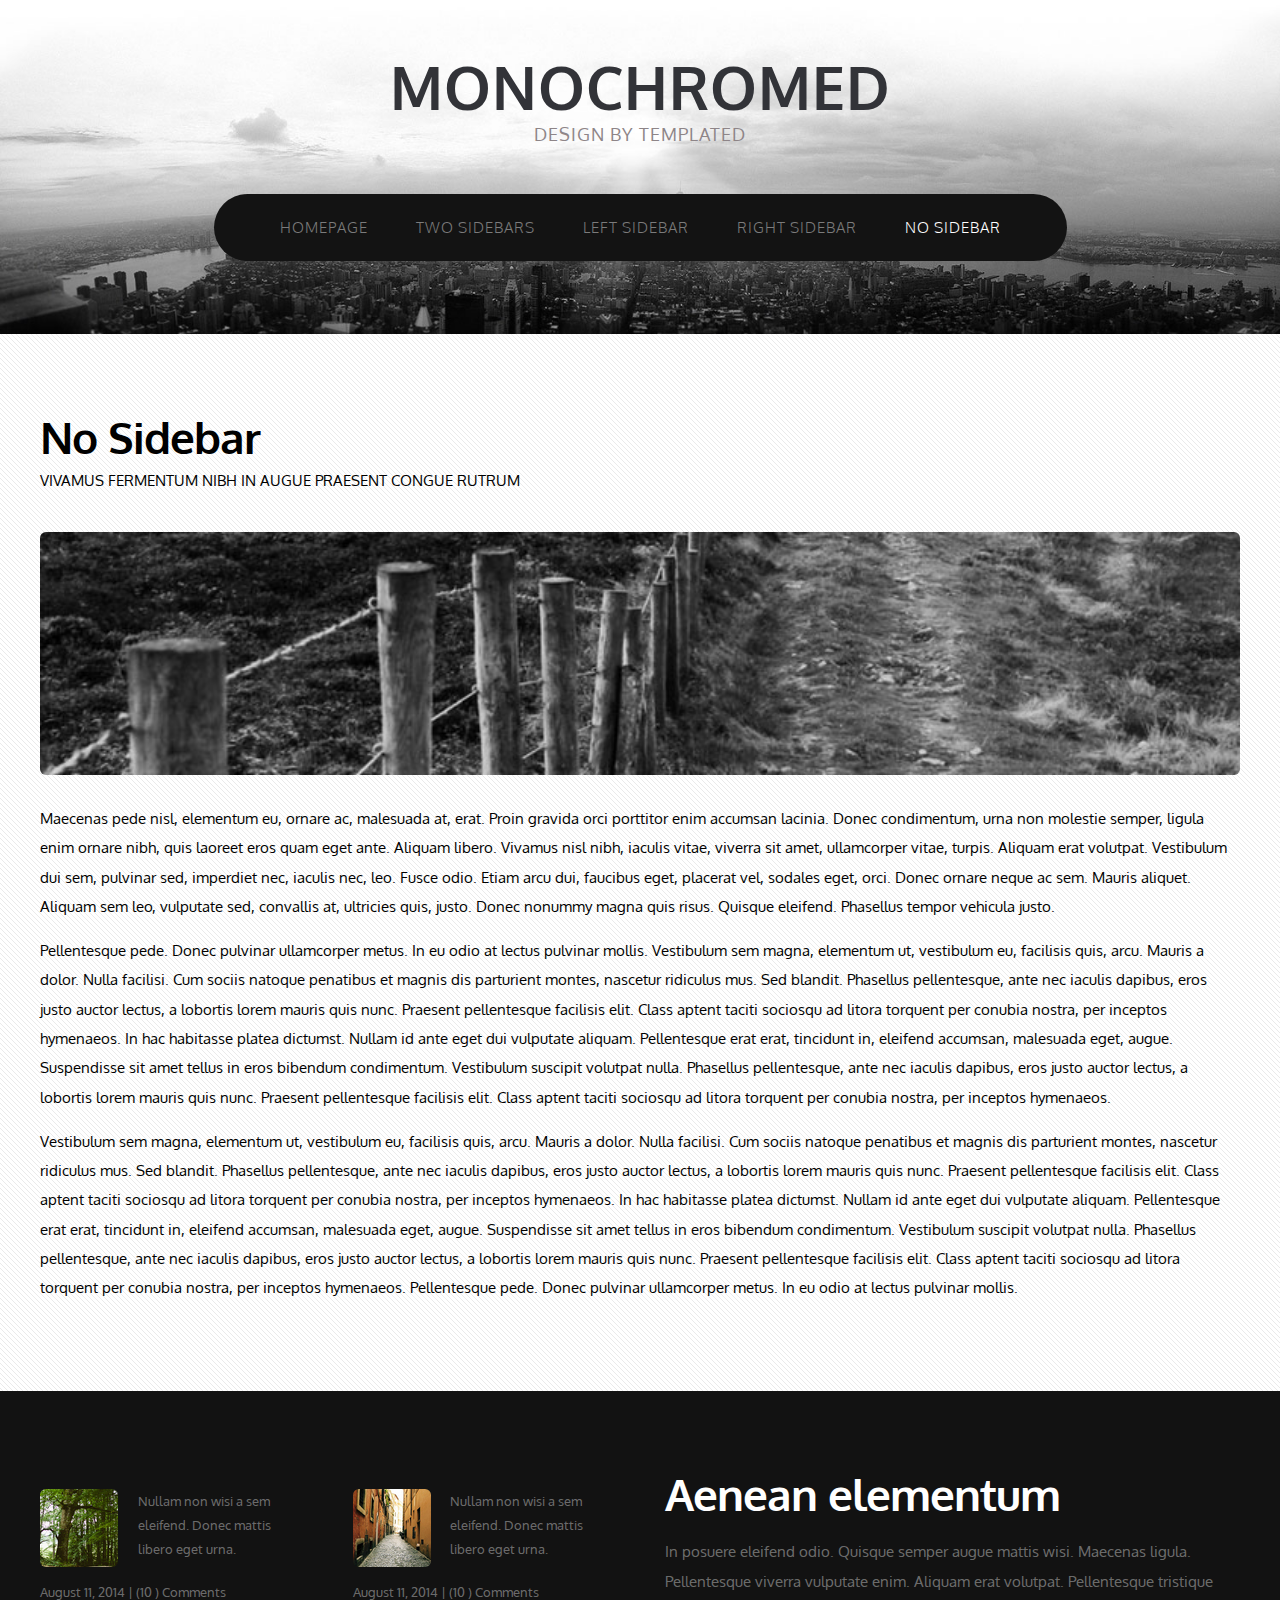
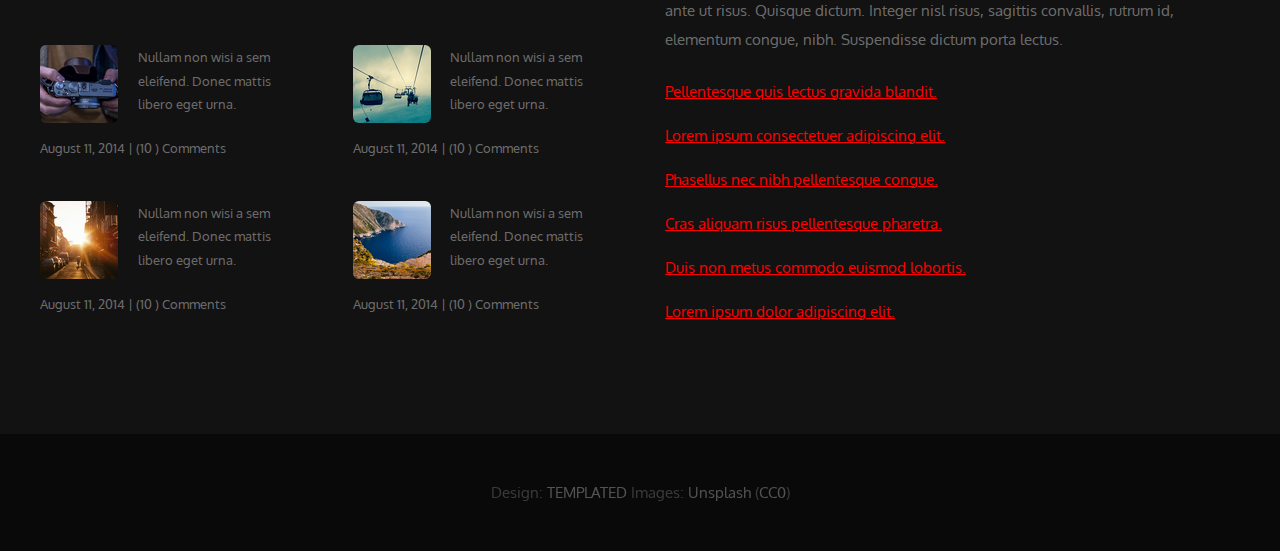
==== onecolumn.html @ 524dcad9 "2019.1.5" ====
<!DOCTYPE HTML>
<!--
	Monochromed by TEMPLATED
    templated.co @templatedco
    Released for free under the Creative Commons Attribution 3.0 license (templated.co/license)
-->
<html>
	<head>
		<title>Monochromed by TEMPLATED</title>
		<meta http-equiv="content-type" content="text/html; charset=utf-8" />
		<meta name="description" content="" />
		<meta name="keywords" content="" />
		<link href='http://fonts.googleapis.com/css?family=Oxygen:400,300,700' rel='stylesheet' type='text/css'>
		<!--[if lte IE 8]><script src="js/html5shiv.js"></script><![endif]-->
        <script src="http://ajax.googleapis.com/ajax/libs/jquery/1.11.0/jquery.min.js"></script>
		<script src="js/skel.min.js"></script>
		<script src="js/skel-panels.min.js"></script>
		<script src="js/init.js"></script>
		<noscript>
			<link rel="stylesheet" href="css/skel-noscript.css" />
			<link rel="stylesheet" href="css/style.css" />
		</noscript>
		<!--[if lte IE 8]><link rel="stylesheet" href="css/ie/v8.css" /><![endif]-->
		<!--[if lte IE 9]><link rel="stylesheet" href="css/ie/v9.css" /><![endif]-->
	</head>
	<body>

	<!-- Header -->
		<div id="header">
			<div class="container">
					
				<!-- Logo -->
					<div id="logo">
						<h1><a href="#">Monochromed</a></h1>
						<span>Design by TEMPLATED</span>
					</div>
				
				<!-- Nav -->
					<nav id="nav">
						<ul>
							<li><a href="index.html">Homepage</a></li>
							<li><a href="threecolumn.html">Two Sidebars</a></li>
							<li><a href="twocolumn1.html">Left Sidebar</a></li>
							<li><a href="twocolumn2.html">Right Sidebar</a></li>
							<li class="active"><a href="onecolumn.html">No Sidebar</a></li>
						</ul>
					</nav>

			</div>
		</div>
	<!-- Header -->
			
	<!-- Main -->
		<div id="main">
			<div class="container">
				<div class="row">

					<!-- Content -->
						<div id="content" class="12u skel-cell-important">
							<section>
								<header>
									<h2>No Sidebar</h2>
									<span class="byline">Vivamus fermentum nibh in augue praesent congue rutrum</span>
								</header>
								<p><a href="#" class="image full"><img src="images/pics02.jpg" alt=""></a></p>
								<p>Maecenas pede nisl, elementum eu, ornare ac, malesuada at, erat. Proin gravida orci porttitor enim accumsan lacinia. Donec condimentum, urna non molestie semper, ligula enim ornare nibh, quis laoreet eros quam eget ante. Aliquam libero. Vivamus nisl nibh, iaculis vitae, viverra sit amet, ullamcorper vitae, turpis. Aliquam erat volutpat. Vestibulum dui sem, pulvinar sed, imperdiet nec, iaculis nec, leo. Fusce odio. Etiam arcu dui, faucibus eget, placerat vel, sodales eget, orci. Donec ornare neque ac sem. Mauris aliquet. Aliquam sem leo, vulputate sed, convallis at, ultricies quis, justo. Donec nonummy magna quis risus. Quisque eleifend. Phasellus tempor vehicula justo.</p>
					<p>Pellentesque pede. Donec pulvinar ullamcorper metus. In eu odio at lectus pulvinar mollis. Vestibulum sem magna, elementum ut, vestibulum eu, facilisis quis, arcu. Mauris a dolor. Nulla facilisi. Cum sociis natoque penatibus et magnis dis parturient montes, nascetur ridiculus mus. Sed blandit. Phasellus pellentesque, ante nec iaculis dapibus, eros justo auctor lectus, a lobortis lorem mauris quis nunc. Praesent pellentesque facilisis elit. Class aptent taciti sociosqu ad litora torquent per conubia nostra, per inceptos hymenaeos. In hac habitasse platea dictumst. Nullam id ante eget dui vulputate aliquam. Pellentesque erat erat, tincidunt in, eleifend accumsan, malesuada eget, augue. Suspendisse sit amet tellus in eros bibendum condimentum. Vestibulum suscipit volutpat nulla. Phasellus pellentesque, ante nec iaculis dapibus, eros justo auctor lectus, a lobortis lorem mauris quis nunc. Praesent pellentesque facilisis elit. Class aptent taciti sociosqu ad litora torquent per conubia nostra, per inceptos hymenaeos.</p>
					<p>Vestibulum sem magna, elementum ut, vestibulum eu, facilisis quis, arcu. Mauris a dolor. Nulla facilisi. Cum sociis natoque penatibus et magnis dis parturient montes, nascetur ridiculus mus. Sed blandit. Phasellus pellentesque, ante nec iaculis dapibus, eros justo auctor lectus, a lobortis lorem mauris quis nunc. Praesent pellentesque facilisis elit. Class aptent taciti sociosqu ad litora torquent per conubia nostra, per inceptos hymenaeos. In hac habitasse platea dictumst. Nullam id ante eget dui vulputate aliquam. Pellentesque erat erat, tincidunt in, eleifend accumsan, malesuada eget, augue. Suspendisse sit amet tellus in eros bibendum condimentum. Vestibulum suscipit volutpat nulla. Phasellus pellentesque, ante nec iaculis dapibus, eros justo auctor lectus, a lobortis lorem mauris quis nunc. Praesent pellentesque facilisis elit. Class aptent taciti sociosqu ad litora torquent per conubia nostra, per inceptos hymenaeos. Pellentesque pede. Donec pulvinar ullamcorper metus. In eu odio at lectus pulvinar mollis.</p>
							</section>
						</div>
					<!-- /Content -->
						
				</div>
			
			</div>
		</div>
	<!-- Main -->

	<!-- Footer -->
		<div id="footer">
			<div class="container">
				<div class="row">
					<div class="3u">
						<section>
							<ul class="style1">
								<li><img src="images/pics05.jpg" width="78" height="78" alt="">
									<p>Nullam non wisi a sem eleifend. Donec mattis libero eget urna. </p>
									<p class="posted">August 11, 2014  |  (10 )  Comments</p>
								</li>
								<li><img src="images/pics06.jpg" width="78" height="78" alt="">
									<p>Nullam non wisi a sem eleifend. Donec mattis libero eget urna. </p>
									<p class="posted">August 11, 2014  |  (10 )  Comments</p>
								</li>
								<li><img src="images/pics07.jpg" width="78" height="78" alt="">
									<p>Nullam non wisi a sem eleifend. Donec mattis libero eget urna. </p>
									<p class="posted">August 11, 2014  |  (10 )  Comments</p>
								</li>
							</ul>
						</section>
					</div>
					<div class="3u">
						<section>
							<ul class="style1">
								<li class="first"><img src="images/pics08.jpg" width="78" height="78" alt="">
									<p>Nullam non wisi a sem eleifend. Donec mattis libero eget urna. </p>
									<p class="posted">August 11, 2014  |  (10 )  Comments</p>
								</li>
								<li><img src="images/pics09.jpg" width="78" height="78" alt="">
									<p>Nullam non wisi a sem eleifend. Donec mattis libero eget urna. </p>
									<p class="posted">August 11, 2014  |  (10 )  Comments</p>
								</li>
								<li><img src="images/pics10.jpg" width="78" height="78" alt="">
									<p>Nullam non wisi a sem eleifend. Donec mattis libero eget urna. </p>
									<p class="posted">August 11, 2014  |  (10 )  Comments</p>
								</li>
							</ul>
						</section>				
					</div>
					<div class="6u">
						<section>
							<header>
								<h2>Aenean elementum</h2>
							</header>
							<p>In posuere eleifend odio. Quisque semper augue mattis wisi. Maecenas ligula. Pellentesque viverra vulputate enim. Aliquam erat volutpat. Pellentesque tristique ante ut risus. Quisque dictum. Integer nisl risus, sagittis convallis, rutrum id, elementum congue, nibh. Suspendisse dictum porta lectus.</p>
							<ul class="default">
								<li><a href="#">Pellentesque quis lectus gravida blandit.</a></li>
								<li><a href="#">Lorem ipsum consectetuer adipiscing elit.</a></li>
								<li><a href="#">Phasellus nec nibh pellentesque congue.</a></li>
								<li><a href="#">Cras aliquam risus pellentesque pharetra.</a></li>
								<li><a href="#">Duis non metus commodo euismod lobortis.</a></li>
								<li><a href="#">Lorem ipsum dolor adipiscing elit.</a></li>
							</ul>
						</section>
					</div>
				</div>
			</div>
		</div>
	<!-- Footer -->

	<!-- Copyright -->
		<div id="copyright">
			<div class="container">
				Design: <a href="http://templated.co">TEMPLATED</a> Images: <a href="http://unsplash.com">Unsplash</a> (<a href="http://unsplash.com/cc0">CC0</a>)
			</div>
		</div>

	</body>
</html>
---- css/skel-noscript.css ----
/* Resets (http://meyerweb.com/eric/tools/css/reset/ | v2.0 | 20110126 | License: none (public domain)) */

	html,body,div,span,applet,object,iframe,h1,h2,h3,h4,h5,h6,p,blockquote,pre,a,abbr,acronym,address,big,cite,code,del,dfn,em,img,ins,kbd,q,s,samp,small,strike,strong,sub,sup,tt,var,b,u,i,center,dl,dt,dd,ol,ul,li,fieldset,form,label,legend,table,caption,tbody,tfoot,thead,tr,th,td,article,aside,canvas,details,embed,figure,figcaption,footer,header,hgroup,menu,nav,output,ruby,section,summary,time,mark,audio,video{margin:0;padding:0;border:0;font-size:100%;font:inherit;vertical-align:baseline;}article,aside,details,figcaption,figure,footer,header,hgroup,menu,nav,section{display:block;}body{line-height:1;}ol,ul{list-style:none;}blockquote,q{quotes:none;}blockquote:before,blockquote:after,q:before,q:after{content:'';content:none;}table{border-collapse:collapse;border-spacing:0;}body{-webkit-text-size-adjust:none}

/* Box Model */

	*, *:before, *:after {
		-moz-box-sizing: border-box;
		-webkit-box-sizing: border-box;
		-o-box-sizing: border-box;
		-ms-box-sizing: border-box;
		box-sizing: border-box;
	}

/* Container */

	body {
		min-width: 1200px;
	}

	.container {
		width: 1200px;
		margin-left: auto;
		margin-right: auto;
	}

	/* Modifiers */
	
		.container.small {
			width: 900px;
		}

		.container.big {
			width: 100%;
			max-width: 1500px;
			min-width: 1200px;
		}

/* Grid */

	/* Cells */

		.\31 2u { width: 100% }
		.\31 1u { width: 91.6666666667% }
		.\31 0u { width: 83.3333333333% }
		.\39 u { width: 75% }
		.\38 u { width: 66.6666666667% }
		.\37 u { width: 58.3333333333% }
		.\36 u { width: 50% }
		.\35 u { width: 41.6666666667% }
		.\34 u { width: 33.3333333333% }
		.\33 u { width: 25% }
		.\32 u { width: 16.6666666667% }
		.\31 u { width: 8.3333333333% }
		.\-11u { margin-left: 91.6666666667% }
		.\-10u { margin-left: 83.3333333333% }
		.\-9u { margin-left: 75% }
		.\-8u { margin-left: 66.6666666667% }
		.\-7u { margin-left: 58.3333333333% }
		.\-6u { margin-left: 50% }
		.\-5u { margin-left: 41.6666666667% }
		.\-4u { margin-left: 33.3333333333% }
		.\-3u { margin-left: 25% }
		.\-2u { margin-left: 16.6666666667% }
		.\-1u { margin-left: 8.3333333333% }

		.row > * {
			padding: 50px 0 0 50px;
			float: left;
			-moz-box-sizing: border-box;
			-webkit-box-sizing: border-box;
			-o-box-sizing: border-box;
			-ms-box-sizing: border-box;
			box-sizing: border-box;
		}

		.row + .row > * {
			padding-top: 50px;
		}

		.row {
			margin-left: -50px;
		}

	/* Rows */

		.row:after {
			content: '';
			display: block;
			clear: both;
			height: 0;
		}

		.row:first-child > * {
			padding-top: 0;
		}

		.row > * {
			padding-top: 0;
		}

		/* Modifiers */

			/* Flush */

				.row.flush {
					margin-left: 0;
				}

				.row.flush > * {
					padding: 0 !important;
				}

			/* Quarter */

				.row.quarter > * {
					padding: 12.5px 0 0 12.5px;
				}

				.row.quarter + .row.quarter > * {
					padding-top: 12.5px;
				}

				.row.quarter {
					margin-left: -12.5px;
				}

			/* Half */

				.row.half > * {
					padding: 25px 0 0 25px;
				}

				.row.half + .row.half > * {
					padding-top: 25px;
				}

				.row.half {
					margin-left: -25px;
				}

			/* One and (a) Half */

				.row.oneandhalf > * {
					padding: 75px 0 0 75px;
				}

				.row.oneandhalf + .row.oneandhalf > * {
					padding-top: 75px;
				}

				.row.oneandhalf {
					margin-left: -75px;
				}

			/* Double */

				.row.double > * {
					padding: 100px 0 0 100px;
				}

				.row.double + .row.double > * {
					padding-top: 100px;
				}

				.row.double {
					margin-left: -100px;
				}
---- css/style.css ----
/*
	Monochromed by TEMPLATED
    templated.co @templatedco
    Released for free under the Creative Commons Attribution 3.0 license (templated.co/license)
*/

@charset 'UTF-8';

/*********************************************************************************/
/* Basic                                                                         */
/*********************************************************************************/

	body
	{
		background: #090909;
	}

	body,input,textarea,select
	{
		font-family: 'Oxygen', sans-serif;
		font-size: 13pt;
		line-height: 2em;
	}

	h1,h2,h3,h4,h5,h6
	{
		font-weight: bold;
	}
	
		h1 a, h2 a, h3 a, h4 a, h5 a, h6 a
		{
			color: inherit;
			text-decoration: none;
		}
		
	/* Change this to whatever font weight/color pairing is most suitable */
	strong, b
	{
		font-weight: bold;
		color: #000000;
	}
	
	em, i
	{
		font-style: italic;
	}

	/* Don't forget to set this to something that matches the design */
	a
	{
		color: #ff0000;
	}
	
	a:hover
	{
		text-decoration: none;
	}

	sub
	{
		position: relative;
		top: 0.5em;
		font-size: 0.8em;
	}
	
	sup
	{
		position: relative;
		top: -0.5em;
		font-size: 0.8em;
	}
	
	hr
	{
		border: 0;
		border-top: solid 1px #ddd;
	}
	
	blockquote
	{
		border-left: solid 0.5em #ddd;
		padding: 1em 0 1em 2em;
		font-style: italic;
	}
	
	p, ul, ol, dl, table
	{
		margin-bottom: 1em;
	}

	header
	{
	}
	
		header h2
		{
			letter-spacing: -1px;
			font-weight: 700;
		}
	
		header .byline
		{
			display: block;
			text-transform: uppercase;
		}
		
	footer
	{
		margin-top: 1em;
	}

	br.clear
	{
		clear: both;
	}
	
	/* Buttons */
		
		.button
		{
			position: relative;
			display: inline-block;
			margin-top: 2em;
			padding: 0.8em 1.5em;
			background: #1d1d1d;
			border-radius: 6px;
			text-decoration: none;
			text-transform: uppercase;
			font-size: 1em;
			color: #FFF;
			-moz-transition: color 0.35s ease-in-out, background-color 0.35s ease-in-out;
			-webkit-transition: color 0.35s ease-in-out, background-color 0.35s ease-in-out;
			-o-transition: color 0.35s ease-in-out, background-color 0.35s ease-in-out;
			-ms-transition: color 0.35s ease-in-out, background-color 0.35s ease-in-out;
			transition: color 0.35s ease-in-out, background-color 0.35s ease-in-out;
			cursor: pointer;
		}

			.button:hover
			{
				background: #141414;
				color: #FFF !important;
			}
	

	/* Sections/Articles */
	
		section,
		article
		{
			margin-bottom: 3em;
		}
		
		section > :last-child,
		article > :last-child
		{
			margin-bottom: 0;
		}

		section:last-child,
		article:last-child
		{
			margin-bottom: 0;
		}

		.row > section,
		.row > article
		{
			margin-bottom: 0;
		}

	/* Images */

		.image
		{
			display: inline-block;
		}
		
			.image img
			{
				display: block;
				width: 100%;
				border-radius: 6px;
			}

			.image.featured
			{
				display: block;
				width: 100%;
				margin: 0 0 2em 0;
			}
			
			.image.full
			{
				display: block;
				width: 100%;
				margin: 0 0 2em 0;
			}
			
			.image.left
			{
				float: left;
				margin: 0 2em 2em 0;
			}
			
			.image.centered
			{
				display: block;
				margin: 0 0 2em 0;
			}

				.image.centered img
				{
					margin: 0 auto;
					width: auto;
				}

	/* Lists */

		ul.default
		{
			list-style: none;
			margin: 0;
			padding: 0;
		}
		
			ul.default li
			{
				padding: 0.50em 0em;
			}	
		
		ul.style1
		{
			font-size: 0.90em;
		}	

			ul.style1 li
			{
				padding: 0.80em 0em;
				line-height: 1.8em;
			}	

			ul.style1 li img
			{
				float: left;
				margin-right: 1.50em;
				border-radius: 6px;
			}
			
			ul.style1 .posted
			{
				display: block;
				margin-top: 1em;
				padding: 0.50em 0em;
			}

/*********************************************************************************/
/* Header                                                                        */
/*********************************************************************************/

	#header
	{
		position: relative;
		background: #ddd url(../images/header.jpg) no-repeat center;
		background-size: cover;
	}

	#logo
	{
	}
	
	#nav
	{
	}

		#nav ul
		{
			margin: 0;
		}
	
/*********************************************************************************/
/* Banner                                                                        */
/*********************************************************************************/

	#banner
	{
		position: relative;
		background: #333;
		color: #fff;
	}

/*********************************************************************************/
/* Main                                                                          */
/*********************************************************************************/

	#main
	{
		position: relative;
		background: #fff url(images/overlay.png) repeat;
	}
	
	.divider
	{
		overflow: hidden;
		border-top: 1px solid #dbdbdb;
	}

/*********************************************************************************/
/* Footer                                                                        */
/*********************************************************************************/
	
	#footer
	{
		position: relative;
		background: #121212;
		color: rgba(255,255,255,.4);
	}
	
	#footer header h2
	{
		color: #FFF;
	}
	
/*********************************************************************************/
/* Copyright                                                                     */
/*********************************************************************************/
	
	#copyright
	{
		position: relative;
		padding: 3em 0em;
		text-align: center;
		color: rgba(255,255,255,.2);
	}
	
	#copyright .container
	{
	}
	
	#copyright a
	{
		text-decoration: none;
		color: rgba(255,255,255,.3);
	}
---- css/ie/v8.css ----
/*********************************************************************************/
/* Basic                                                                         */
/*********************************************************************************/

	.button
	{
		/*
		
		For elements that use border-radius, add the following:
		
			-ms-behavior: url('css/ie/PIE.htc');

		Note that PIE.htc requires its elements to be relative or absolute:

			position: relative;

		*/
	}
---- css/ie/v9.css ----
/*********************************************************************************/
/* Basic                                                                         */
/*********************************************************************************/
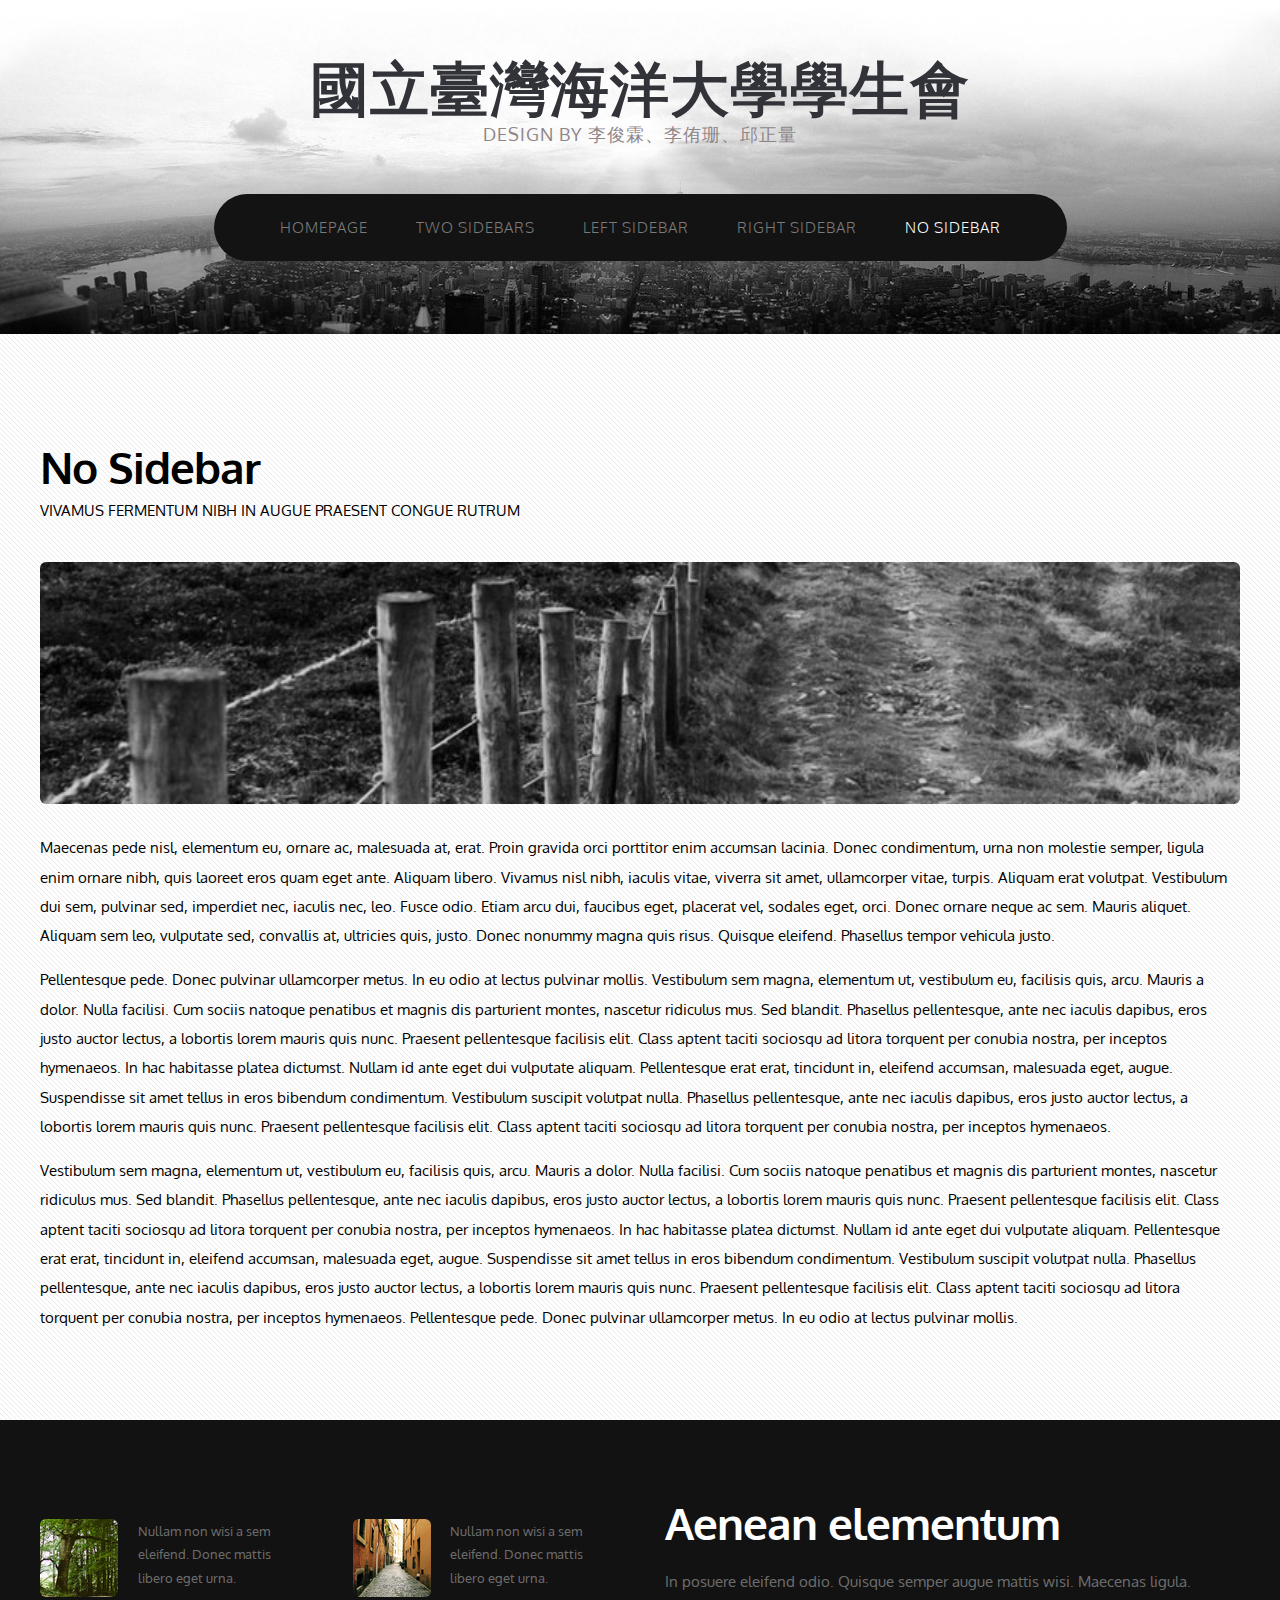
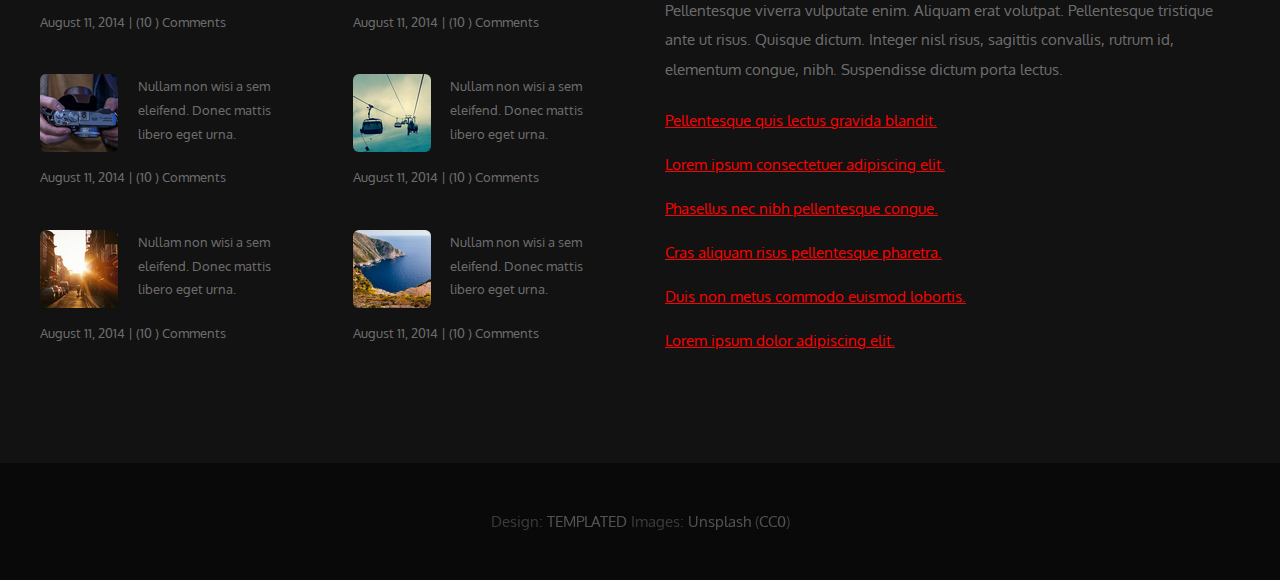
==== commit 27a84ff5: "title" ====
--- a/onecolumn.html
+++ b/onecolumn.html
@@ -28,11 +28,11 @@
 	<!-- Header -->
 		<div id="header">
 			<div class="container">
-					
+				
 				<!-- Logo -->
 					<div id="logo">
-						<h1><a href="#">Monochromed</a></h1>
-						<span>Design by TEMPLATED</span>
+						<h1><a href="#">國立臺灣海洋大學學生會</a></h1>
+						<span>Design by 李俊霖、李侑珊、邱正量</span>
 					</div>
 				
 				<!-- Nav -->
@@ -53,6 +53,20 @@
 	<!-- Main -->
 		<div id="main">
 			<div class="container">
+					<script>
+							(function() {
+							  var cx = '006531767284384961372:dxo6edbxmcg';
+							  var gcse = document.createElement('script');
+							  gcse.type = 'text/javascript';
+							  gcse.async = true;
+							  gcse.src = 'https://cse.google.com/cse.js?cx=' + cx;
+							  var s = document.getElementsByTagName('script')[0];
+							  s.parentNode.insertBefore(gcse, s);
+							})();
+						  </script>
+						  <gcse:search></gcse:search>
+		
+			<div><br></div>
 				<div class="row">
 
 					<!-- Content -->
